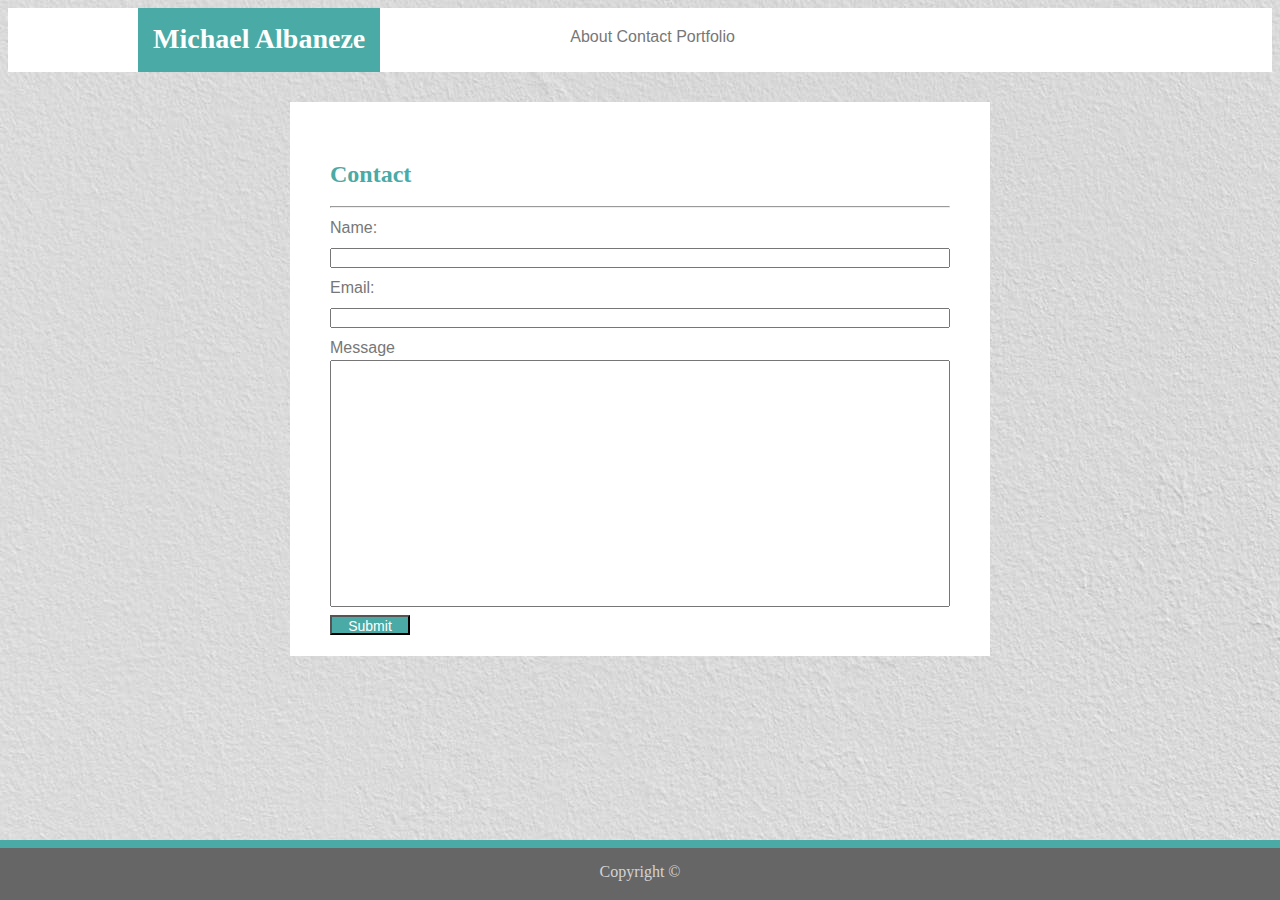
==== contact.html @ 5e91b39a "HW8" ====
<!DOCTYPE html>

<html lang="en-us">

<head>
  <meta charset="UTF-8">
  <title>Contact Michael</title>
  <link rel="stylesheet" type="text/css" href="assets/css/style.css">
  <!--<link rel="stylesheet" type="text/css" href="assets/css/reset.css">-->
</head>

<body>

  <header>
    <h1 id="top">Michael Albaneze</h1>
    <ul class="navigation">
      <li><a href="index.html">About</a></li>
      <li><a href="contact.html">Contact</a></li>
      <li><a href="portfolio.html">Portfolio</a></li>
    </ul>
  </header>

  <div class="container">

    <section class="contact-info">

      <h2>Contact</h2>
      <hr>

      <form>
        Name:<br>
        <input type="text" name="fullname"><br>
        Email:<br>
        <input type="email" name="email"><br>
        Message<br>
        <textarea name="message" cols="1" rows="10"></textarea>
        <input type="submit" name="Submit"><a href="mailto:maalbaneze@aol.com"></a>

      </form>

    </section>

  </div>

  <footer class="site-footer">Copyright &copy</footer>

</body>



</html>
---- assets/css/style.css ----
* {
    box-sizing: border-box;
    text-align: left;
}
body {
    background-image: url("pexels-photo-242236.jpg");
    }
    header {
        font-family: Georgia, 'Times New Roman', Times, serif;
        width: 100%;
        background-color: #ffffff;
        margin: 0;
        padding: 0;
        height: 64px;
        }
        #top {
            padding: 15px;
            background-color:#4aaaa5;
            color: white;
            border-color: #cccccc;
            margin: 0px 0px 0px 130px;
            font-size: 28px; 
            text-align: center;
            height: 64px;
            }
            .navigation {
                clear: right;
                font-family: 'Arial', 'Helvetica Neue', Helvetica, sans-serif;
                padding: 10px;
                margin: 10px 40px 10px 180px;
                }
                li {
                    display: inline;
                    font-size: 14px'
                    }
                    a {
                        color: #777777;
                        }
                    a:link {
                        text-decoration: none;
                        }
                    a:visited {
                        color: purple;
                        }
        #top, .navigation {
            float: left;
        }
    .container {
        clear: both;
        font-family: 'Georgia', Times, 'Times New Roman', serif;
        height: 800px;
        margin: auto;  
        padding: 30px;
        }
        h2 {
            font-family: 'Georgia', Times, 'Times New Roman', serif;
            color: #4aaaa5;
            font-size: 24px;
            }
        .main-bio {
            line-height: 1.5em;
            font-size: 18px;
            background-color: #ffffff;
            color: #777777;
            border-color: #dddddd;
            border: 10px;
            padding: 50px;
            margin: auto;
            }
            img {
                float:left;
                padding: 0px 10px 0px 0px;
            }
            p {
                font-family: 'Arial', 'Helvetica Neue', Helvetica, sans-serif;  
            }
        .contact-info {
            font-family: 'Arial', 'Helvetica Neue', Helvetica, sans-serif;
            line-height: 1.5em;
            background-color: #ffffff;
            color: #777777;
            border-color: #dddddd;
            border: 10px;
            padding: 40px;
            width: 700px;
            margin: 0 auto;
            }
            form {
               height: 400px; 
               font-size: 16x;
                } 
                input {
                    width: 620px;
                    height: 20px;
                    font-size: 16px;
                    margin: 8px 0;
                    }
                textarea {
                    width: 620px;
                    font-size: 16px;
                    display: block;
                    text-align:left;
                    overflow: scroll;
                    padding: 20px;
                    resize: none;
                    }   
                input[type=submit] {
                    background-color: #4aaaa5;
                    color: #ffffff;
                    font-size: 14px;
                    width: 80px;
                    text-align: center;
                    }
        .portfolio {
            font-family: 'Arial', 'Helvetica Neue', Helvetica, sans-serif;
            line-height: 1.5em;
            font-size: 20px;
            background-color: #ffffff;
            color: #777777;
            border-color: #dddddd;
            border: 10px;
            padding: 40px;
            margin: 10px auto;
            }      
            .projects {
                font-family: 'Arial', 'Helvetica Neue', Helvetica, sans-serif;
                background-color: #ffffff;
                margin: 10px;
                height: auto;
                display: flex;
                flex-wrap: wrap;
                position: relative; 
            }
            .pictures {
                /* font-family: 'Arial', 'Helvetica Neue', Helvetica, sans-serif; */
                margin: 10px;
                height: auto;
                display: flex;
                flex-wrap: wrap;
                position: relative;
                }
            figure {
                margin: 10px 10px 10px 10px;
                width: 240px;
                text-align: center;
                border-bottom: 10px;
                }
            figure img {
                padding: 20px;
                vertical-align: middle;
                }
            figcaption {
                padding-bottom: 20px;
                color: #ffffff;
                background-color: #4aaaa5;
                width: 220px;
                text-align: center;
                }
            img.small {
                height: 180px;
                width: 220px;
                margin: 0 auto;
                }
    .site-footer {
        clear:both;
        position: fixed;
        left: 0px;
        bottom: 0px;
        border-top: 8px solid #4aaaa5;
        background-color: #666666;
        color: lightgrey;
        padding: 15px;
        height: 60px;
        width: 100%;
        text-align: center;
        }
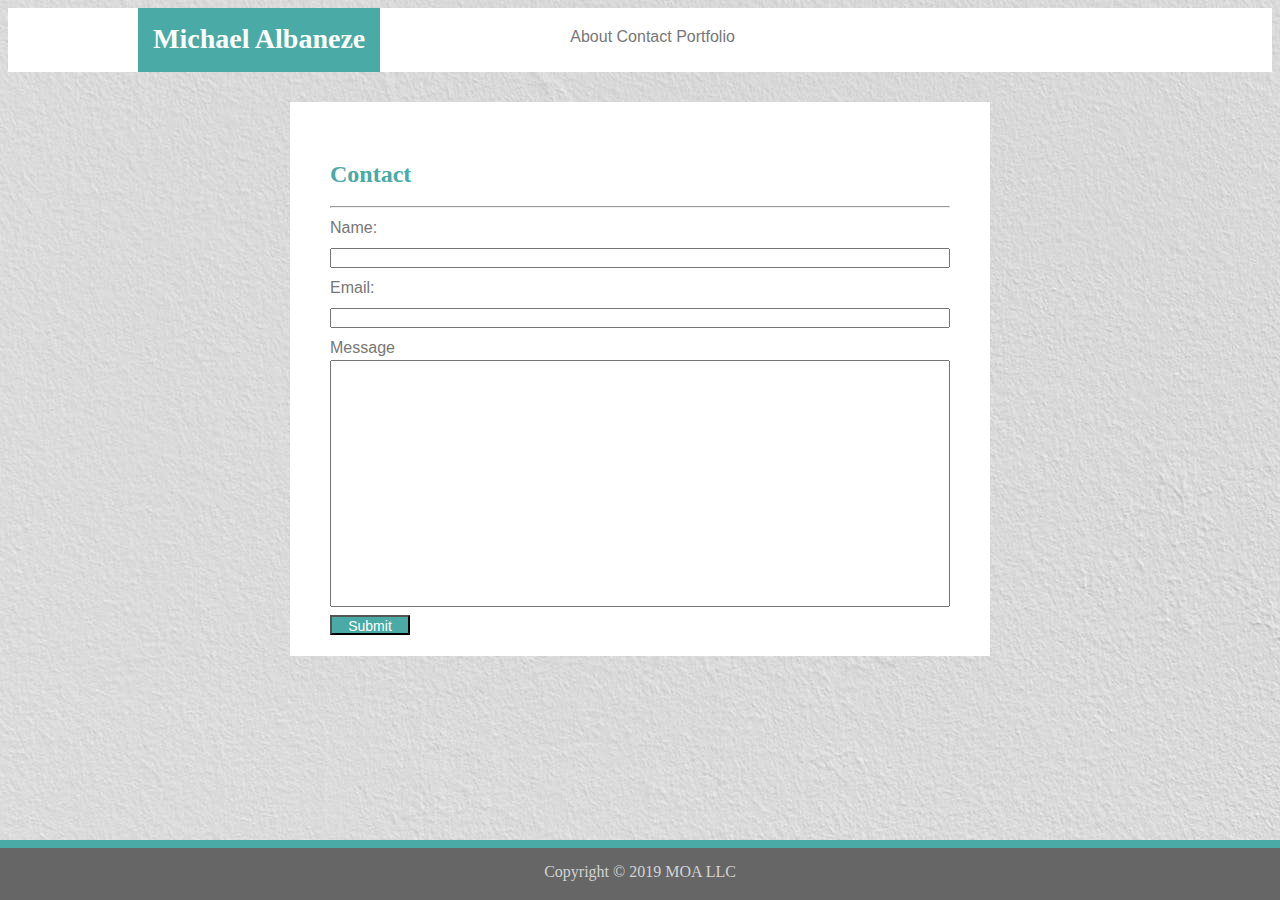
==== commit e07ccf08: "tweaks2" ====
--- a/contact.html
+++ b/contact.html
@@ -42,7 +42,7 @@
 
   </div>
 
-  <footer class="site-footer">Copyright &copy</footer>
+  <footer class="site-footer">Copyright &copy 2019 MOA LLC</footer>
 
 </body>
 
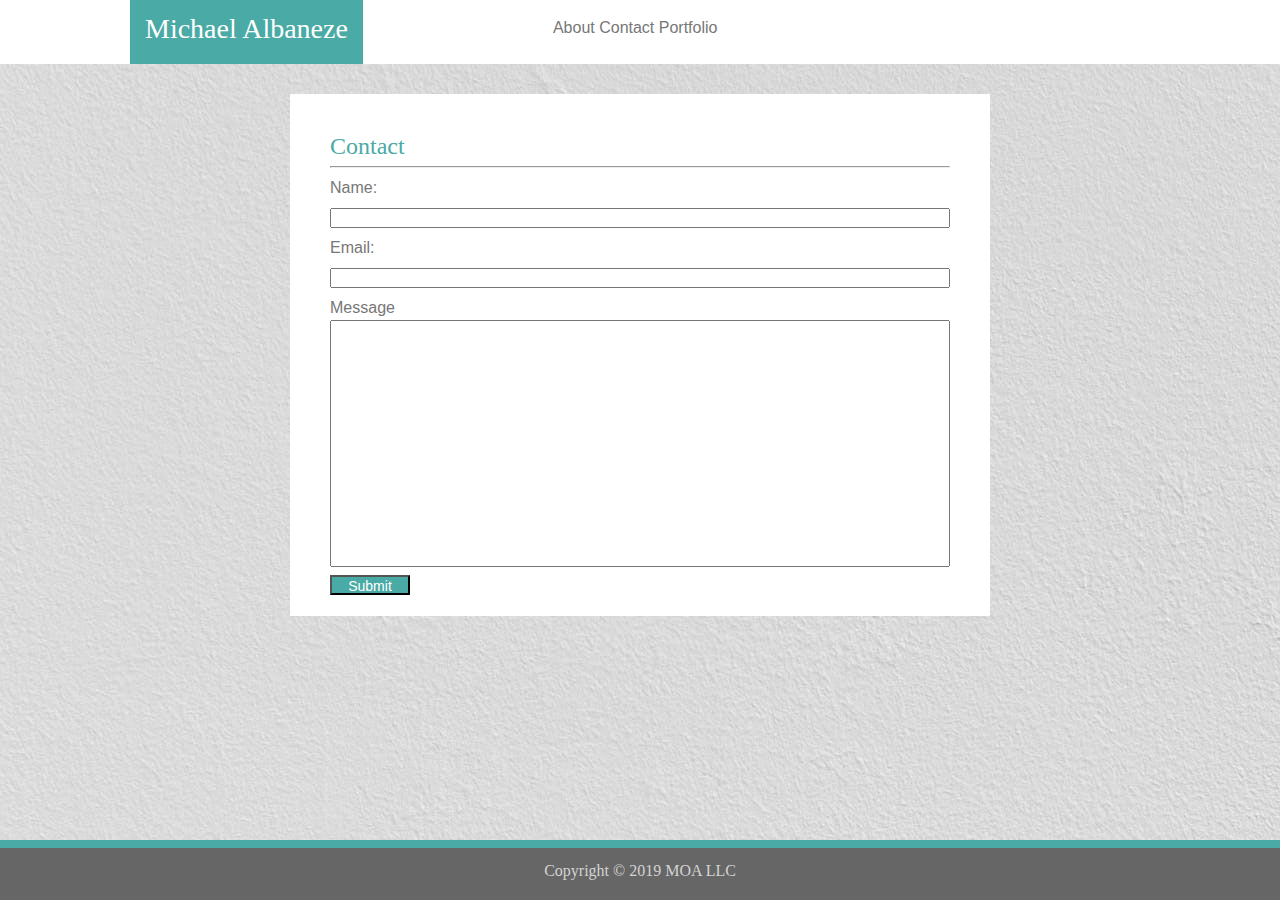
==== commit 4c9cba15: "tweak4" ====
--- a/contact.html
+++ b/contact.html
@@ -5,8 +5,8 @@
 <head>
   <meta charset="UTF-8">
   <title>Contact Michael</title>
+  <link rel="stylesheet" type="text/css" href="assets/css/reset.css">
   <link rel="stylesheet" type="text/css" href="assets/css/style.css">
-  <!--<link rel="stylesheet" type="text/css" href="assets/css/reset.css">-->
 </head>
 
 <body>
--- a/assets/css/style.css
+++ b/assets/css/style.css
@@ -125,6 +125,7 @@
             .projects {
                 font-family: 'Arial', 'Helvetica Neue', Helvetica, sans-serif;
                 background-color: #ffffff;
+                color: yellow;
                 margin: 10px;
                 height: auto;
                 display: flex;
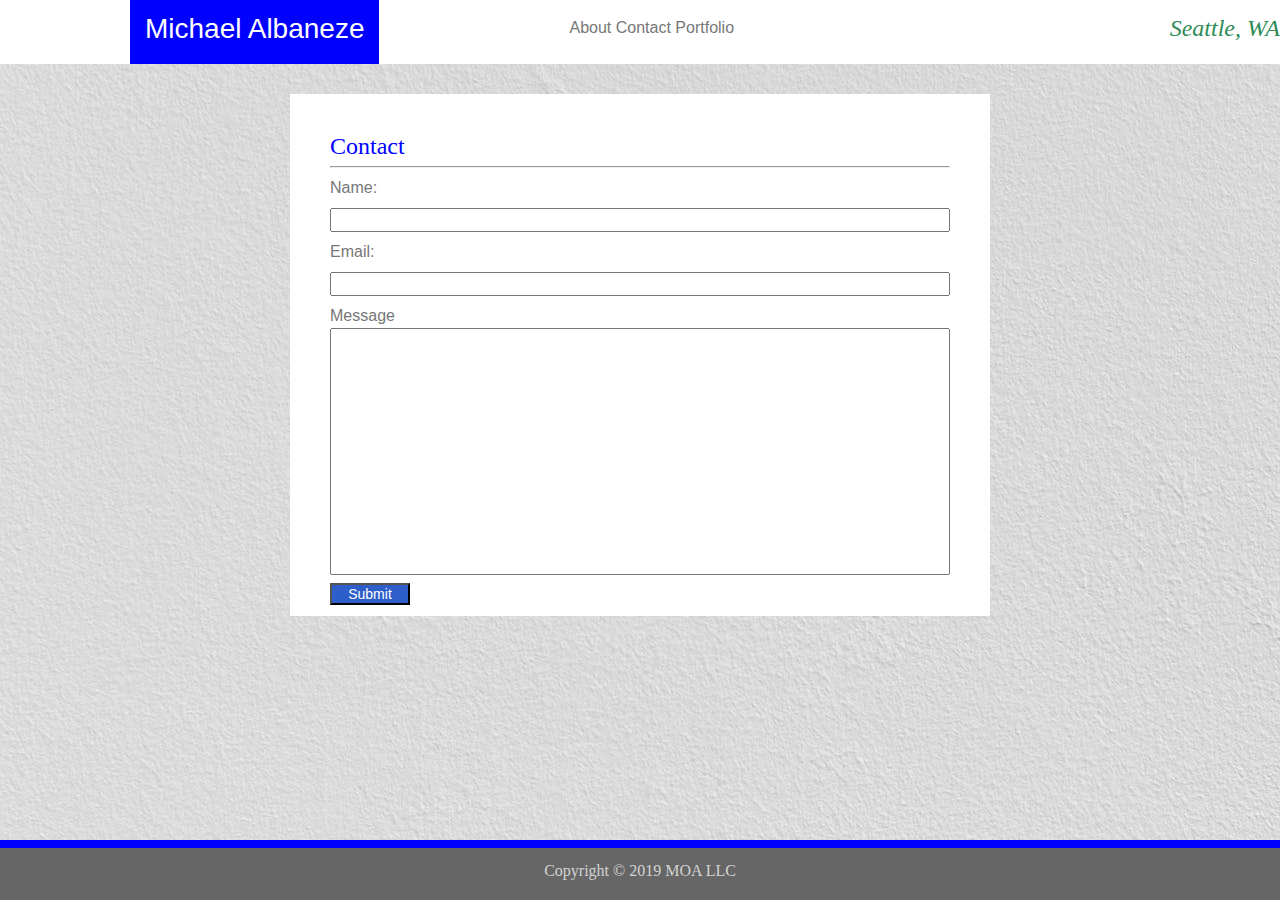
==== commit d5327008: "19April" ====
--- a/contact.html
+++ b/contact.html
@@ -18,6 +18,8 @@
       <li><a href="contact.html">Contact</a></li>
       <li><a href="portfolio.html">Portfolio</a></li>
     </ul>
+    <br>
+    <h2 id="location">Seattle, WA</h2>
   </header>
 
   <div class="container">
--- a/assets/css/style.css
+++ b/assets/css/style.css
@@ -6,7 +6,8 @@
     background-image: url("pexels-photo-242236.jpg");
     }
     header {
-        font-family: Georgia, 'Times New Roman', Times, serif;
+        /* font-family: Georgia, 'Times New Roman', Times, serif; */
+        font-family: 'Ubuntu', sans-serif;
         width: 100%;
         background-color: #ffffff;
         margin: 0;
@@ -15,7 +16,8 @@
         }
         #top {
             padding: 15px;
-            background-color:#4aaaa5;
+            /* background-color:#4aaaa5; */
+            background-color:blue;
             color: white;
             border-color: #cccccc;
             margin: 0px 0px 0px 130px;
@@ -23,9 +25,15 @@
             text-align: center;
             height: 64px;
             }
+            #location {
+                text-align: right;
+                font-style: italic;
+                color: seagreen;
+            }
             .navigation {
-                clear: right;
-                font-family: 'Arial', 'Helvetica Neue', Helvetica, sans-serif;
+                clear: center;
+                /* font-family: 'Arial', 'Helvetica Neue', Helvetica, sans-serif; */
+                font-family: 'Ubuntu', sans-serif;
                 padding: 10px;
                 margin: 10px 40px 10px 180px;
                 }
@@ -54,7 +62,7 @@
         }
         h2 {
             font-family: 'Georgia', Times, 'Times New Roman', serif;
-            color: #4aaaa5;
+            color: blue;
             font-size: 24px;
             }
         .main-bio {
@@ -91,7 +99,7 @@
                 } 
                 input {
                     width: 620px;
-                    height: 20px;
+                    /* height: 20px; */
                     font-size: 16px;
                     margin: 8px 0;
                     }
@@ -105,7 +113,7 @@
                     resize: none;
                     }   
                 input[type=submit] {
-                    background-color: #4aaaa5;
+                    background-color: #2d5ec9;
                     color: #ffffff;
                     font-size: 14px;
                     width: 80px;
@@ -123,9 +131,13 @@
             margin: 10px auto;
             }      
             .projects {
-                font-family: 'Arial', 'Helvetica Neue', Helvetica, sans-serif;
+                background-image: url("https://s3-us-west-2.amazonaws.com/uw-s3-cdn/wp-content/uploads/sites/98/2014/09/07214435/Signature_Stacked_Purple_Hex.png");
+                background-position: center;
+                background-repeat: no-repeat;
+                /* font-family: 'Arial', 'Helvetica Neue', Helvetica, sans-serif; */
+                font-family: 'Montserrat', sans-serif;
                 background-color: #ffffff;
-                color: yellow;
+                /* color: yellow; */
                 margin: 10px;
                 height: auto;
                 display: flex;
@@ -153,7 +165,9 @@
             figcaption {
                 padding-bottom: 20px;
                 color: #ffffff;
-                background-color: #4aaaa5;
+                background-color: rgb(55, 55, 237);
+                border: 5px solid rgb(221, 228, 76);
+                /* border-color: cyan; */
                 width: 220px;
                 text-align: center;
                 }
@@ -167,7 +181,7 @@
         position: fixed;
         left: 0px;
         bottom: 0px;
-        border-top: 8px solid #4aaaa5;
+        border-top: 8px solid blue;
         background-color: #666666;
         color: lightgrey;
         padding: 15px;
